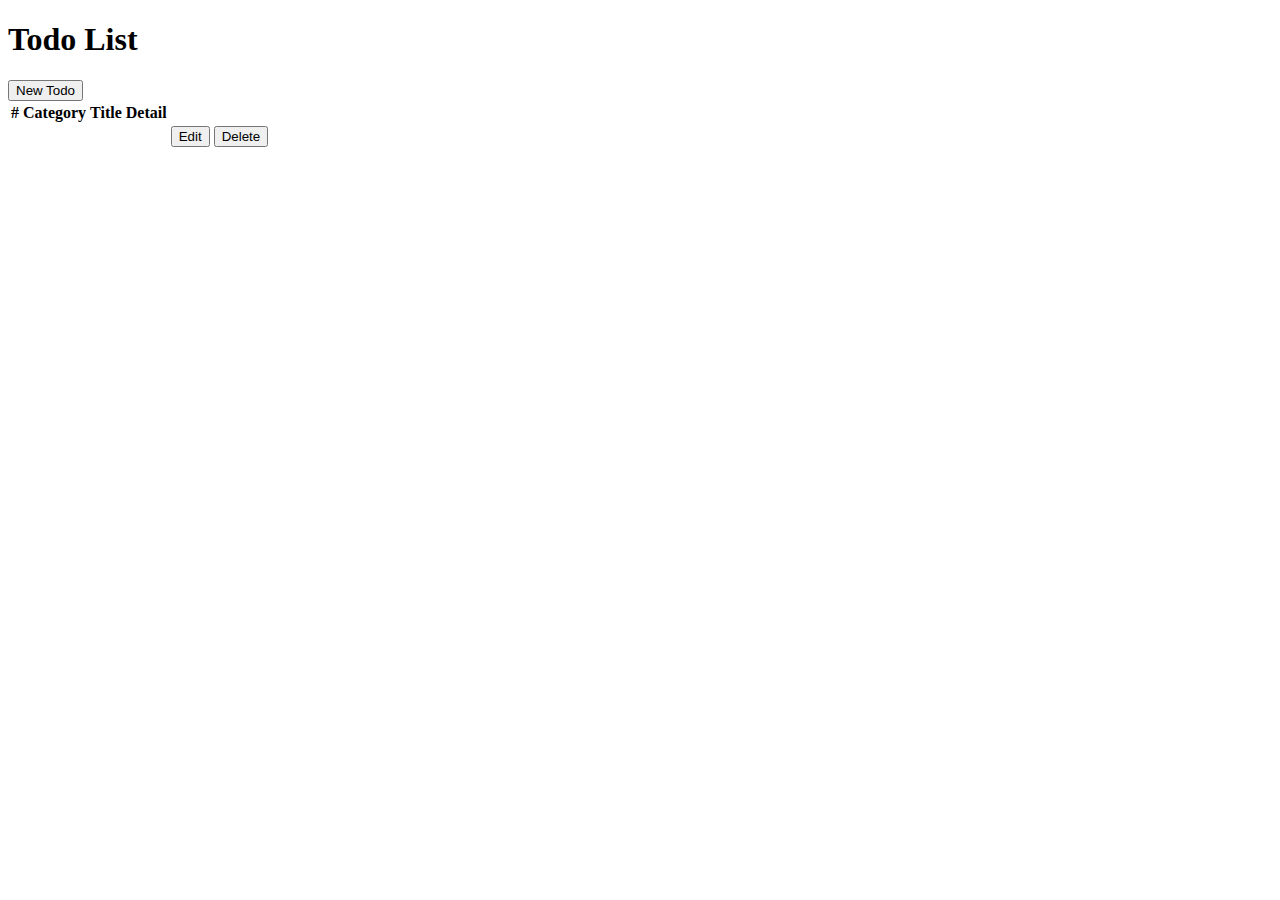
==== src/main/resources/templates/index.html @ 0a056bce "カテゴリー項目追加" ====
<!DOCTYPE html>
<html xmlns="http://www.w3.org/1999/xhtml" xmlns:th="http://www.thymeleaf.org">

<head>
    <meta charset="UTF-8" />
    <title>Sample TODO Application</title>

    <link rel="stylesheet" href="css/index.css" type="text/css" />
</head>

<body>
    <h1>Todo List</h1>
    <div class="operation-area">
        <button type="button" onclick="location.href='./new'">New Todo</button>
    </div>
    <table>
        <thead>
            <tr>
                <th>#</th>
                <th>Category</th>
                <th>Title</th>
                <th>Detail</th>
            </tr>
        </thead>
        <tbody>
            <tr th:each="result : ${todoList}">
                <!--tymeleafの記述方法 -->
                <td class="todo-id" th:text="${result['todoId']}"></td>
                <td class="category" th:text="${result['category']}"></td>
                <td class="title" th:text="${result['title']}"></td>
                <td class="detail" th:text="${result['detail']}"></td>
                <td>
                    <form method="GET" th:action="@{/edit}">
                        <input type="hidden" name="todoId" th:value="${result['todoId']}"></input>
                        <input type="submit" value="Edit"></input>
                    </form>
                </td>
                <td>
                    <form method="POST" th:action="@{/delete(todoId=${result['todoId']})}">
                        <input type="submit" value="Delete"></input>
                    </form>
                </td>
            </tr>
        </tbody>
    </table>
</body>

</html>
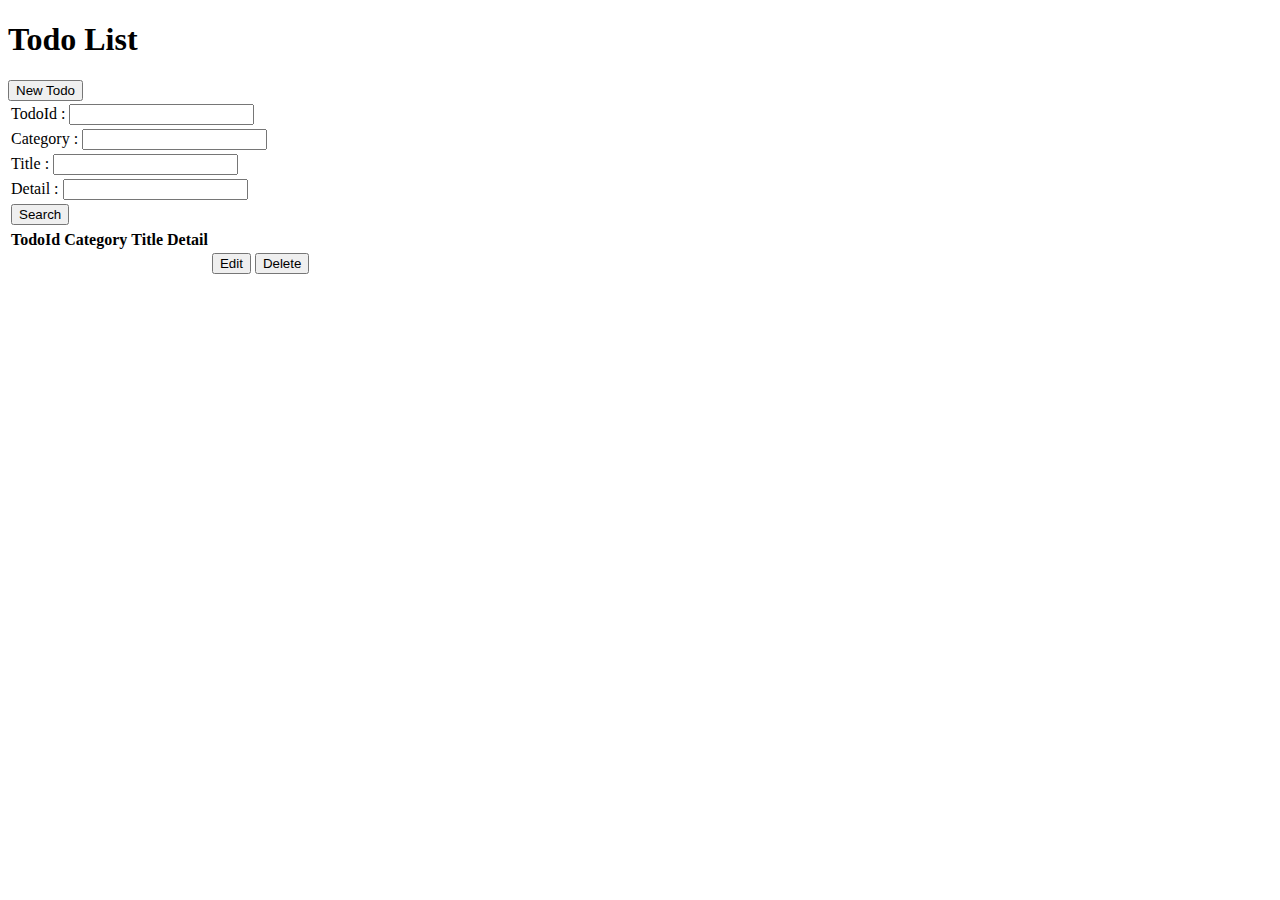
==== commit b0c45e0e: "検索機能追加中" ====
--- a/src/main/resources/templates/index.html
+++ b/src/main/resources/templates/index.html
@@ -13,10 +13,19 @@
     <div class="operation-area">
         <button type="button" onclick="location.href='./new'">New Todo</button>
     </div>
+        <form method="post" th:action="@{/search}">
+            <table>
+              <tr><td>TodoId : <input type="text" th:value="${todoId}"/></td></tr>
+              <tr><td>Category : <input type="text" th:value="${category}"/></td></tr>
+              <tr><td>Title : <input type="text" th:value="${title}"/></td></tr>
+              <tr><td>Detail : <input type="text" th:value="${detail}"/></td></tr>
+              <tr><td><input type="submit" value="Search"/></td></tr>
+            </table>
+        </form>
     <table>
         <thead>
             <tr>
-                <th>#</th>
+                <th>TodoId</th>
                 <th>Category</th>
                 <th>Title</th>
                 <th>Detail</th>
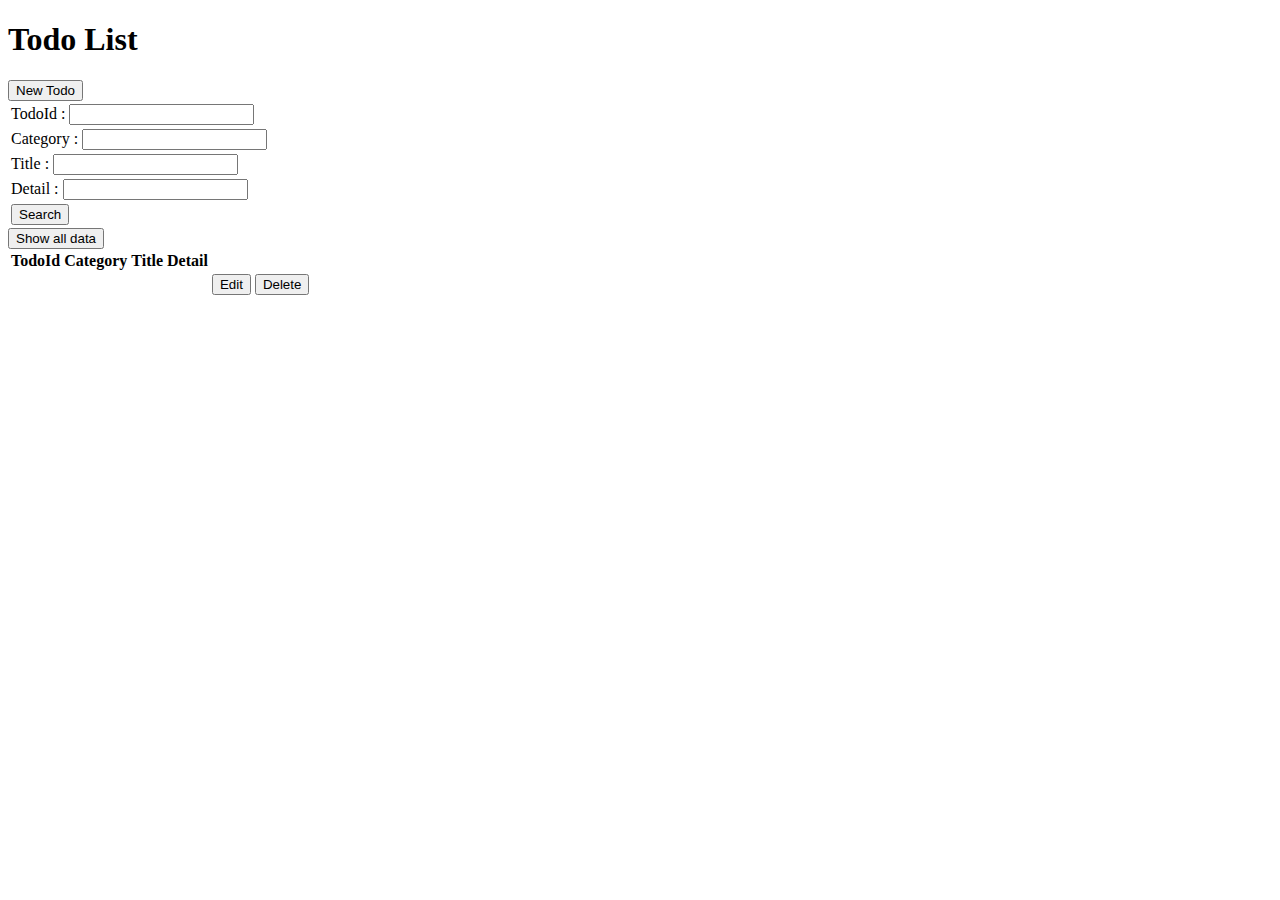
==== commit e6ae5082: "全データ表示ボタン追加" ====
--- a/src/main/resources/templates/index.html
+++ b/src/main/resources/templates/index.html
@@ -13,15 +13,16 @@
     <div class="operation-area">
         <button type="button" onclick="location.href='./new'">New Todo</button>
     </div>
-        <form method="post" th:action="@{/search}">
+        <form method="post" th:action="@{/search}" th:object="${todoApp}">
             <table>
-              <tr><td>TodoId : <input type="text" th:value="${todoId}"/></td></tr>
-              <tr><td>Category : <input type="text" th:value="${category}"/></td></tr>
-              <tr><td>Title : <input type="text" th:value="${title}"/></td></tr>
-              <tr><td>Detail : <input type="text" th:value="${detail}"/></td></tr>
+              <tr><td>TodoId : <input type="search" name="todoId"/></td></tr>
+              <tr><td>Category : <input type="search" name="category"/></td></tr>
+              <tr><td>Title : <input type="search" name="title"/></td></tr>
+              <tr><td>Detail : <input type="search" name="detail"/></td></tr>
               <tr><td><input type="submit" value="Search"/></td></tr>
             </table>
         </form>
+        <button type="button" onclick="location.href='./index'">Show all data</button>
     <table>
         <thead>
             <tr>
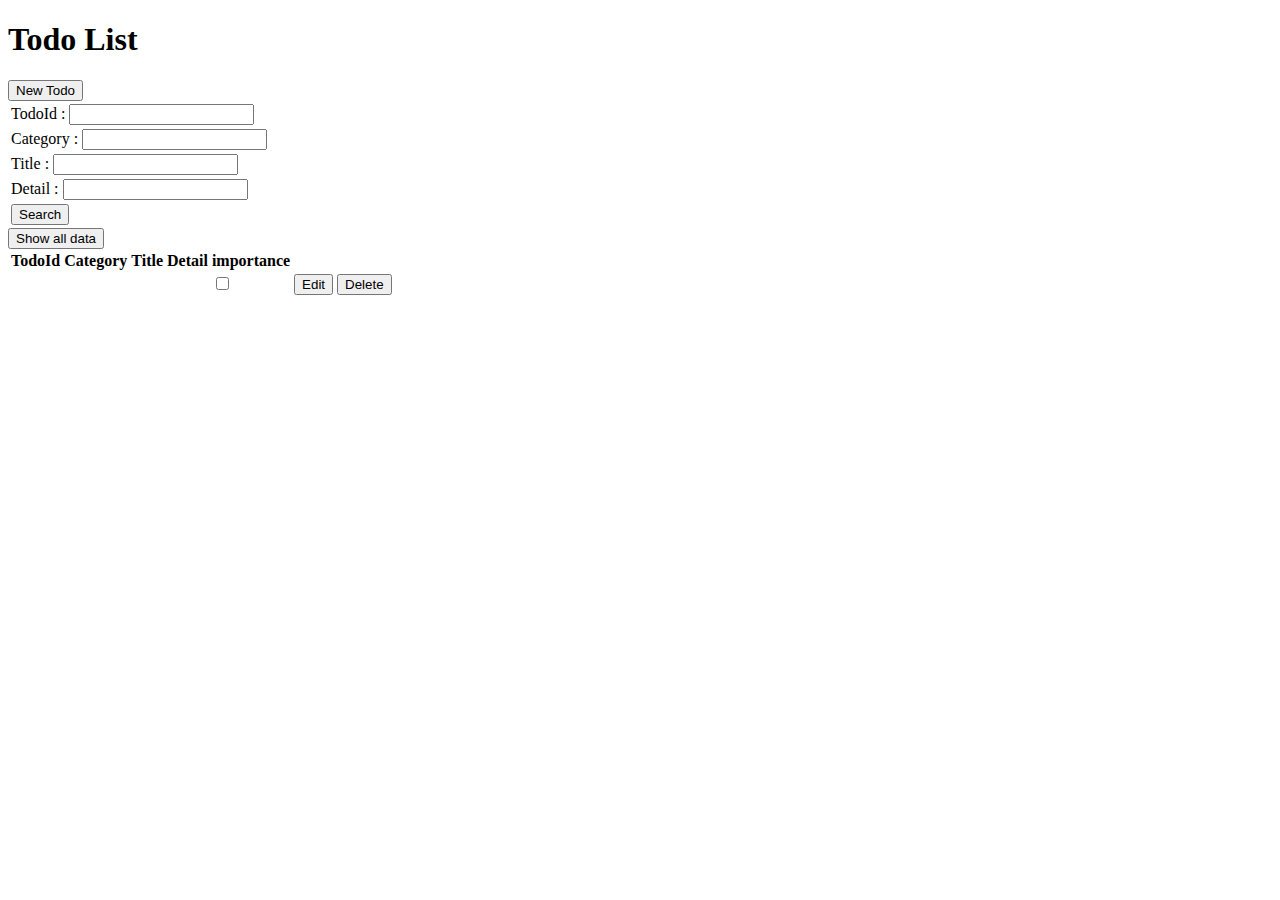
==== commit c2e028c8: "重要機能追加" ====
--- a/src/main/resources/templates/index.html
+++ b/src/main/resources/templates/index.html
@@ -13,7 +13,7 @@
     <div class="operation-area">
         <button type="button" onclick="location.href='./new'">New Todo</button>
     </div>
-        <form method="post" th:action="@{/search}" th:object="${todoApp}">
+        <form method="post" th:action="@{/search}" th:object="${searchForm}">
             <table>
               <tr><td>TodoId : <input type="search" name="todoId"/></td></tr>
               <tr><td>Category : <input type="search" name="category"/></td></tr>
@@ -30,6 +30,7 @@
                 <th>Category</th>
                 <th>Title</th>
                 <th>Detail</th>
+                <th>importance</th>
             </tr>
         </thead>
         <tbody>
@@ -40,14 +41,18 @@
                 <td class="title" th:text="${result['title']}"></td>
                 <td class="detail" th:text="${result['detail']}"></td>
                 <td>
+                    <input type="checkbox" name="importance"/>
+                </td>
+                <td>
                     <form method="GET" th:action="@{/edit}">
-                        <input type="hidden" name="todoId" th:value="${result['todoId']}"></input>
-                        <input type="submit" value="Edit"></input>
+                        <input type="hidden" name="todoId" th:value="${result['todoId']}"/>
+                        <input type="submit" value="Edit"/>
                     </form>
                 </td>
                 <td>
-                    <form method="POST" th:action="@{/delete(todoId=${result['todoId']})}">
-                        <input type="submit" value="Delete"></input>
+                    <form method="POST" th:action="@{/delete}">
+                        <input type="hidden" name="todoId" th:value="${result['todoId']}"/>
+                        <input type="submit" value="Delete"/>
                     </form>
                 </td>
             </tr>
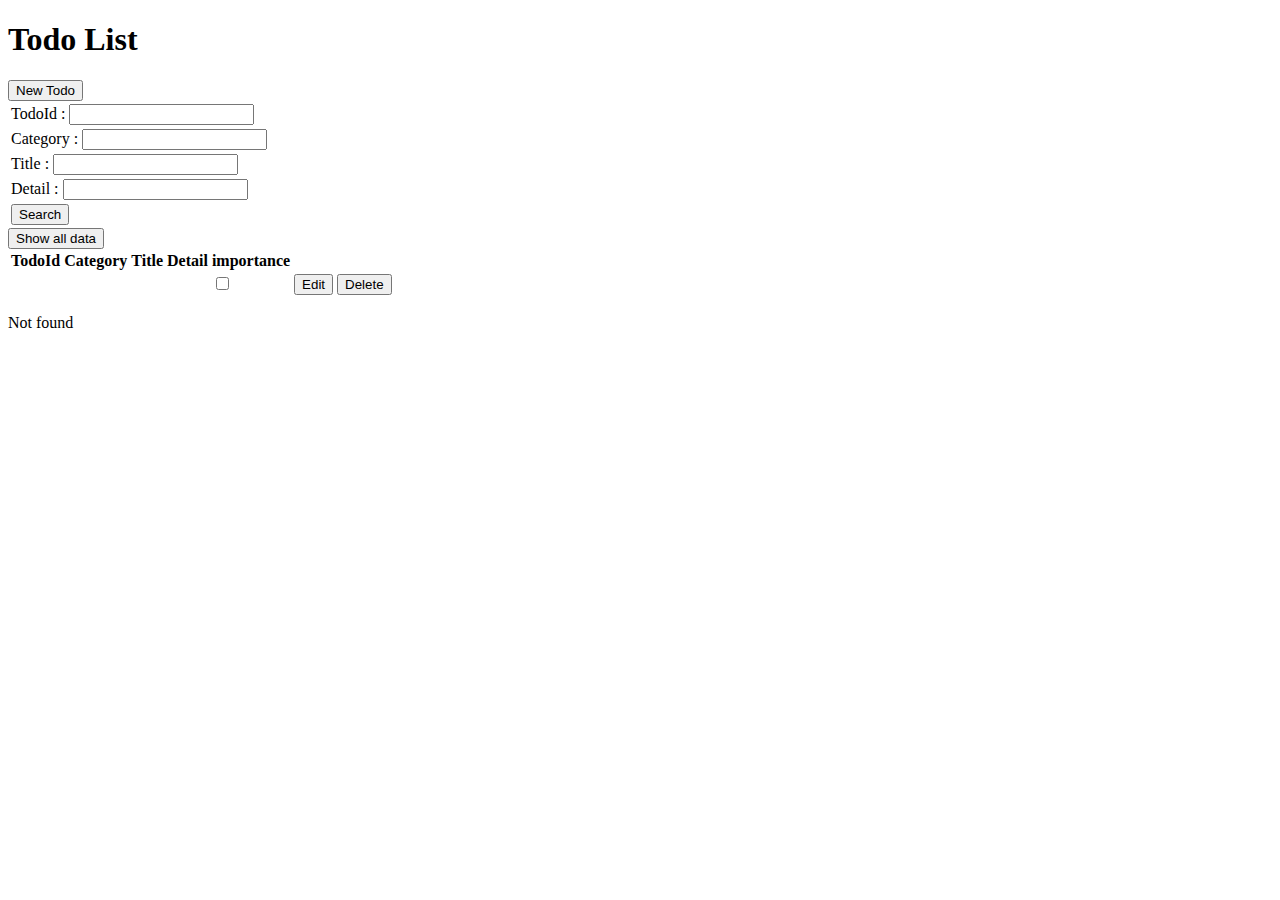
==== commit cb2e1a3b: "データがない場合の表示変更" ====
--- a/src/main/resources/templates/index.html
+++ b/src/main/resources/templates/index.html
@@ -23,7 +23,7 @@
             </table>
         </form>
         <button type="button" onclick="location.href='./index'">Show all data</button>
-    <table>
+    <table th:if = "${todoList.size()} != 0">
         <thead>
             <tr>
                 <th>TodoId</th>
@@ -58,6 +58,9 @@
             </tr>
         </tbody>
     </table>
+    <div th:if = "${todoList.size()} == 0">
+        <p>Not found</p>
+    </div>
 </body>
 
 </html>